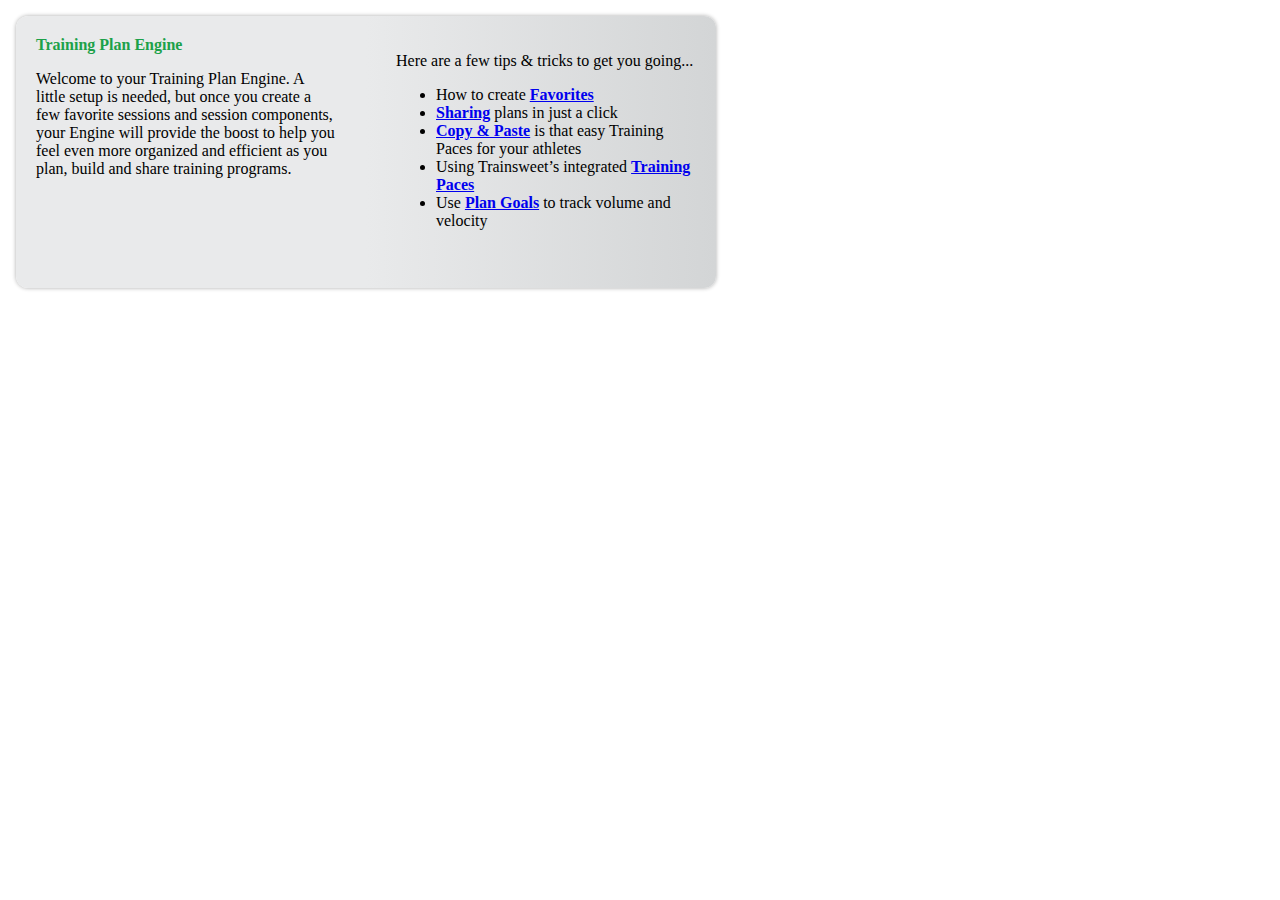
==== iframe.html @ 66437c59 "Created iframe" ====
<!DOCTYPE html>
<html>
<head>
	<title>Trainsweet Video Layout</title>
	<meta http-equiv="Content-Type" content="text/html; charset=UTF-8" />

	<!--jQuery library-->
	<script src="//ajax.googleapis.com/ajax/libs/jquery/1.8.0/jquery.min.js"></script>

	<!-- Add fancyBox main JS and CSS files -->
	<script type="text/javascript" src="source/jquery.fancybox.js?v=2.0.6"></script>
	<link rel="stylesheet" type="text/css"  href="source/jquery.fancybox.css?v=2.0.6" media="screen" />

	<link rel="stylesheet" type="text/css" href="css/banner-stylesheet.css">

	 

</head>

<body>
	<iframe src="index.html" height="300" width="735" frameBorder="0"></iframe>
</body>

</html>
---- css/banner-stylesheet.css ----
h4 {
	font: Verdana;
	color: #1CA149;
	margin: 0;
	padding: 0;
}


.video_banner {
	width: 660px;
	height: 232px;
	padding: 20px;

	-webkit-border-radius: 12px; /* Safari 3-4, iOS 1-3.2, Android ≤1.6 */
          border-radius: 12px; /* Opera 10.5, IE9, Safari 5, Chrome, Firefox 4+, iOS 4, Android 2.1+ */

    
    background: #e9eaeb; /* Old browsers */
	background: -moz-linear-gradient(left,  #e9eaeb 50%, #d3d5d6 100%); /* FF3.6+ */
	background: -webkit-gradient(linear, left top, right top, color-stop(50%,#e9eaeb), color-stop(100%,#d3d5d6)); /* Chrome,Safari4+ */
	background: -webkit-linear-gradient(left,  #e9eaeb 50%,#d3d5d6 100%); /* Chrome10+,Safari5.1+ */
	background: -o-linear-gradient(left,  #e9eaeb 50%,#d3d5d6 100%); /* Opera 11.10+ */
	background: -ms-linear-gradient(left,  #e9eaeb 50%,#d3d5d6 100%); /* IE10+ */
	background: linear-gradient(to right,  #e9eaeb 50%,#d3d5d6 100%); /* W3C */
	filter: progid:DXImageTransform.Microsoft.gradient( startColorstr='#e9eaeb', endColorstr='#d3d5d6',GradientType=1 ); /* IE6-9 */


  	-webkit-box-shadow: 0px 0px 4px 0px #ABABAB; /* Safari 3-4, iOS 4.0.2 - 4.2, Android 2.3+ */
          box-shadow: 0px 0px 4px 0px #ABABAB; /* Opera 10.5, IE9, Firefox 4+, Chrome 6+, iOS 5 */

}

.column1{
	float: left;
	width: 300px;
}

.column2 {
	float: right;
	width: 300px;
}

.left {
	float: left;
	width: 400px;
}

.right {
	margin: 0px 0 0 30px;
}
.arrow_box {
	float: left;
	height: 100%;
	position: relative;
	width: 217px;
	background: #88b7d5;
	padding: 20px;
}
.arrow_box:after {
	right: 100%;
	border: solid transparent;
	content: " ";
	height: 0;
	width: 0;
	position: absolute;
	pointer-events: none;
}

.arrow_box:after {
	border-right-color: #88b7d5;
	border-width: 20px;
	top: 50%;
	margin-top: -80px;
}
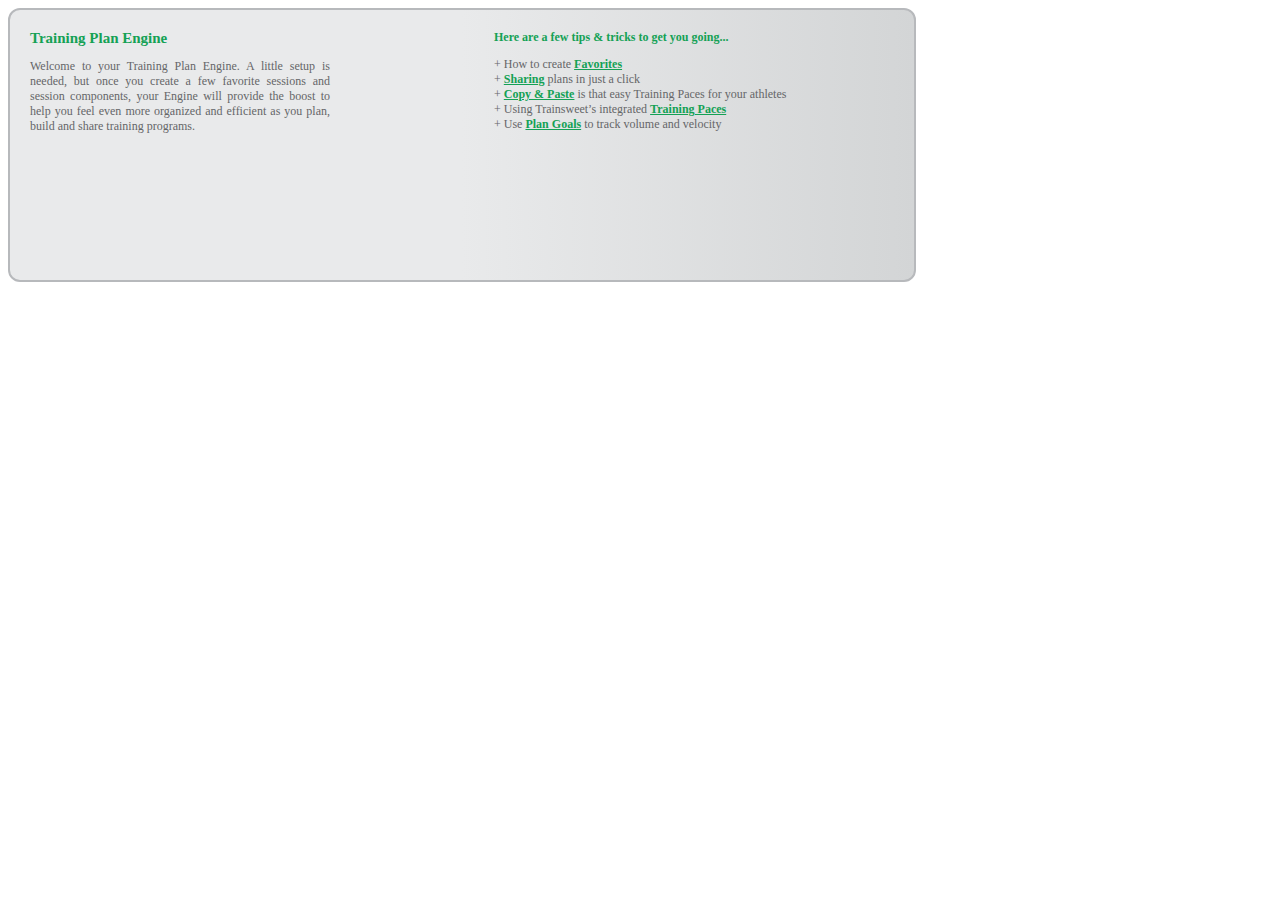
==== commit 7ad4ed62: "updated popup window" ====
--- a/iframe.html
+++ b/iframe.html
@@ -13,12 +13,74 @@
 
 	<link rel="stylesheet" type="text/css" href="css/banner-stylesheet.css">
 
-	 
+	<script type="text/javascript">
+		$(document).ready(function() {
+			$("a.fancybox")
+			.attr('rel', 'group')
+			.fancybox({
+				'showCloseButton' : false,
+				'transitionIn'	:	'elastic',
+				'transitionOut'	:	'elastic',
+				'speedIn'		:	600, 
+				'speedOut'		:	200, 
+				'overlayShow'	:	false,
+				'arrows'        : false,
+				'onComplete': function() {
+            		$.fancybox.resize();
+        		}
+				 
+			});
+			 
+		});
+	</script>
 
 </head>
 
 <body>
-	<iframe src="index.html" height="300" width="735" frameBorder="0"></iframe>
+	<div class="video_banner">
+ 		<div class="column1">
+           <h4>Training Plan Engine</h4>
+           <p>
+           	Welcome to your Training Plan Engine.  A little setup is needed, but once you create a few favorite sessions and session components, your Engine will provide the boost to help you feel even more organized and efficient as you plan, build and share training programs.
+           </p>
+ 		</div>
+
+ 		<div class="column2">
+ 			<h5>Here are a few tips & tricks to get you going...</h5>
+			<ul class="bullet">
+		 		<li>How to create <a class="fancybox" href="#favorites"><b>Favorites</b></a></li>
+		 		<li><a class="fancybox fancybox.ajax" href="sharing.html"><b>Sharing</b></a> plans in just a click</li>
+		 		<li><a class="fancybox fancybox.ajax" href="tpacesathletes.html"><b>Copy & Paste</b></a> is that easy Training Paces for your athletes</li>
+		 		<li>Using Trainsweet’s integrated <a class="fancybox fancybox.ajax" href="tpaces.html"><b>Training Paces</b></a> </li>
+		 		<li>Use <a class="fancybox fancybox.ajax" href="goals.html"><b>Plan Goals</b></a> to track volume and velocity</li>
+			</ul>
+
+		</div>
+
+
+<!--INLINE CONTENT HERE-->
+			<div id="favorites" style="max-width:700px;display: none;">
+				
+				<div class="left">
+				 <iframe width="386" height="217" src="https://www.youtube.com/embed/26UkVlnW3-k?rel=0" frameborder="0" allowfullscreen></iframe>
+				</div>
+				
+				<div class="right arrow_box">
+				    <p>
+					Phasellus et ligula vel diam ullamcorper volutpat. Integer rhoncus rhoncus aliquam. Aliquam erat volutpat. Aenean luctus vestibulum placerat. Quisque quam neque, lacinia aliquet eleifend ac, aliquet blandit felis. 
+					</p>
+				</div>
+
+				<!--<div class="buttons">
+					<a class="closeme" href="javascript:jQuery.fancybox.close();">Close me</a> 
+				</div>-->
+
+ 			</div>
+
+
+
+	</div>
+	
 </body>
 
 </html>--- a/css/banner-stylesheet.css
+++ b/css/banner-stylesheet.css
@@ -1,18 +1,39 @@
+body { font: 12px Verdana; color: #656668; text-align: justify;}
 
+a {
+  color: #14a155; }
+  a:hover {
+    color: #656668; }
+  a:visited {
+    color: #656668; }
 
 h4 {
-	font: Verdana;
-	color: #1CA149;
+	font: bold 15px Verdana;
+	color: #14a155;
+	margin: 0;
+	padding: 0;
+}
+
+h5 {
+	font: bold 12px Verdana;
+	color: #14a155;
 	margin: 0;
 	padding: 0;
 }
 
 
+.restricted {
+	overflow-y: hidden;
+	-ms-overflow-y: hidden; 
+}
+
+
 .video_banner {
-	width: 660px;
-	height: 232px;
+	width: 864px;
+	height: 230px;
 	padding: 20px;
 
+	border: 2px solid #b7b9bc;
 	-webkit-border-radius: 12px; /* Safari 3-4, iOS 1-3.2, Android ≤1.6 */
           border-radius: 12px; /* Opera 10.5, IE9, Safari 5, Chrome, Firefox 4+, iOS 4, Android 2.1+ */
 
@@ -27,8 +48,8 @@
 	filter: progid:DXImageTransform.Microsoft.gradient( startColorstr='#e9eaeb', endColorstr='#d3d5d6',GradientType=1 ); /* IE6-9 */
 
 
-  	-webkit-box-shadow: 0px 0px 4px 0px #ABABAB; /* Safari 3-4, iOS 4.0.2 - 4.2, Android 2.3+ */
-          box-shadow: 0px 0px 4px 0px #ABABAB; /* Opera 10.5, IE9, Firefox 4+, Chrome 6+, iOS 5 */
+  	/*-webkit-box-shadow: 0px 0px 4px 0px #ABABAB; /* Safari 3-4, iOS 4.0.2 - 4.2, Android 2.3+ */
+     /*     box-shadow: 0px 0px 4px 0px #ABABAB; /* Opera 10.5, IE9, Firefox 4+, Chrome 6+, iOS 5 */
 
 }
 
@@ -39,12 +60,16 @@
 
 .column2 {
 	float: right;
-	width: 300px;
+	width: 400px;
 }
 
+ .column2 ul { list-style: none; margin-left: 0; padding-left: 1em; text-indent: -1em; } 
+ .column2 li:before { content: "+ "; }
+
+/******INLINE CSS HERE*****/
 .left {
 	float: left;
-	width: 400px;
+	width: 378px;
 }
 
 .right {
@@ -55,8 +80,12 @@
 	height: 100%;
 	position: relative;
 	width: 217px;
-	background: #88b7d5;
+	background: #FFF;
 	padding: 20px;
+
+	-webkit-border-radius: 8px;
+	   -moz-border-radius: 8px;
+	        border-radius: 8px;
 }
 .arrow_box:after {
 	right: 100%;
@@ -69,10 +98,15 @@
 }
 
 .arrow_box:after {
-	border-right-color: #88b7d5;
+	border-right-color: #FFF;
 	border-width: 20px;
 	top: 50%;
 	margin-top: -80px;
 }
 
 
+.buttons {
+	float: left;
+	margin: 15px 0 0 30px;
+}
+
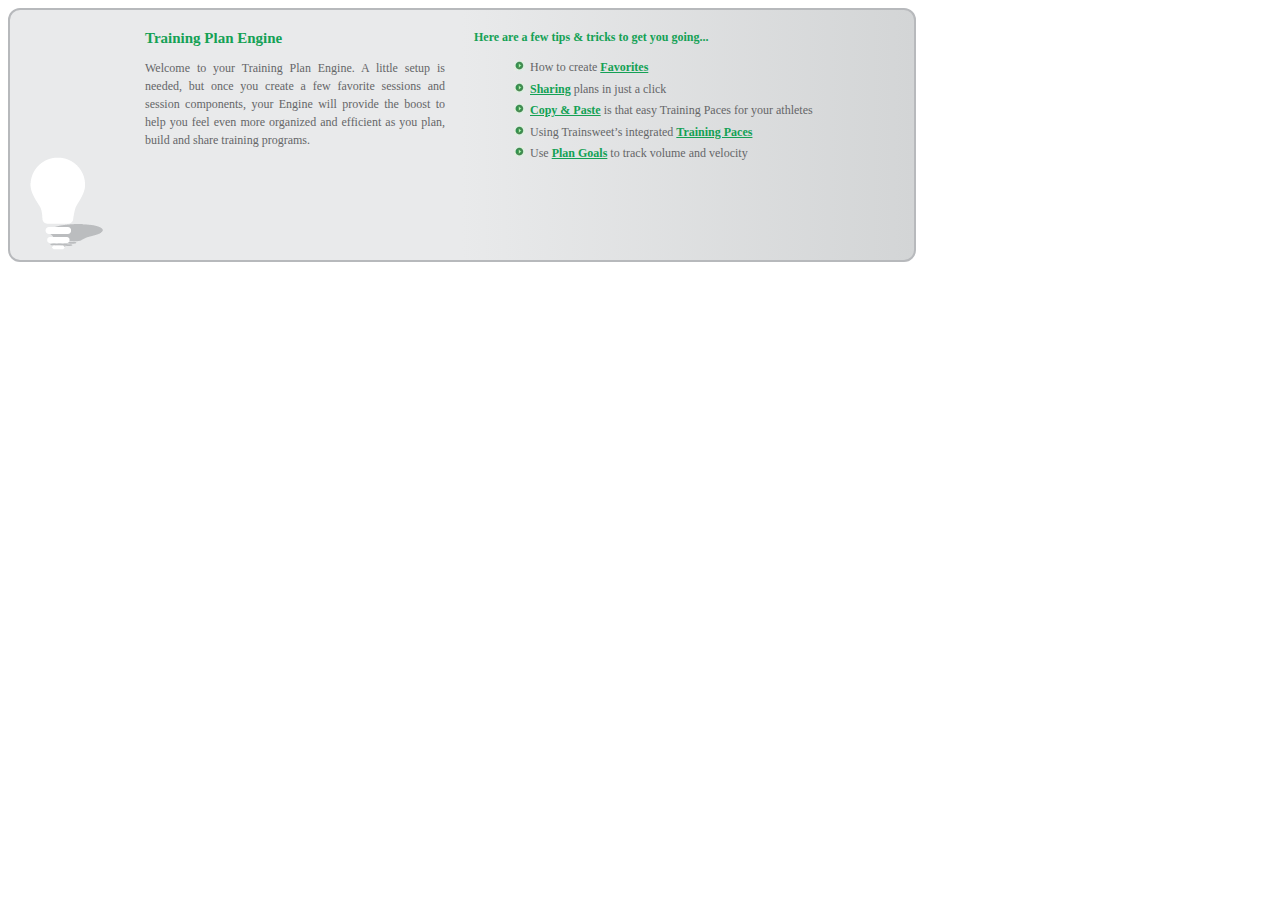
==== commit cb142ad9: "Finished Banner" ====
--- a/iframe.html
+++ b/iframe.html
@@ -38,6 +38,9 @@
 
 <body>
 	<div class="video_banner">
+		<div class="bulb">
+			&nbsp<!--<img src="images/bulb.png">-->
+		</div>
  		<div class="column1">
            <h4>Training Plan Engine</h4>
            <p>
@@ -49,10 +52,10 @@
  			<h5>Here are a few tips & tricks to get you going...</h5>
 			<ul class="bullet">
 		 		<li>How to create <a class="fancybox" href="#favorites"><b>Favorites</b></a></li>
-		 		<li><a class="fancybox fancybox.ajax" href="sharing.html"><b>Sharing</b></a> plans in just a click</li>
-		 		<li><a class="fancybox fancybox.ajax" href="tpacesathletes.html"><b>Copy & Paste</b></a> is that easy Training Paces for your athletes</li>
-		 		<li>Using Trainsweet’s integrated <a class="fancybox fancybox.ajax" href="tpaces.html"><b>Training Paces</b></a> </li>
-		 		<li>Use <a class="fancybox fancybox.ajax" href="goals.html"><b>Plan Goals</b></a> to track volume and velocity</li>
+		 		<li><a class="fancybox" href="#sharing"><b>Sharing</b></a> plans in just a click</li>
+		 		<li><a class="fancybox" href="#tpacesathletes"><b>Copy & Paste</b></a> is that easy Training Paces for your athletes</li>
+		 		<li>Using Trainsweet’s integrated <a class="" href="#tpaces"><b>Training Paces</b></a> </li>
+		 		<li>Use <a class="" href="#goals"><b>Plan Goals</b></a> to track volume and velocity</li>
 			</ul>
 
 		</div>
@@ -62,10 +65,49 @@
 			<div id="favorites" style="max-width:700px;display: none;">
 				
 				<div class="left">
-				 <iframe width="386" height="217" src="https://www.youtube.com/embed/26UkVlnW3-k?rel=0" frameborder="0" allowfullscreen></iframe>
+				 	<iframe width="400" height="225" src="http://www.youtube.com/embed/26UkVlnW3-k" frameborder="0" allowfullscreen></iframe>
 				</div>
 				
 				<div class="right arrow_box">
+				  <h5>How to Create Favorites</h5>
+				    <p>
+					Phasellus et ligula vel diam ullamcorper volutpat. Integer rhoncus rhoncus aliquam. Aliquam erat volutpat. Aenean luctus vestibulum placerat. Quisque quam neque, lacinia aliquet eleifend ac, aliquet blandit felis. 
+					</p>
+				</div>
+
+				<!--<div class="buttons">
+					<a class="closeme" href="javascript:jQuery.fancybox.close();">Close me</a> 
+				</div>-->
+
+ 			</div>
+
+ 			<div id="sharing" style="max-width:700px;display: none;">
+				
+				<div class="left">
+				   <iframe width="400" height="225" src="http://www.youtube.com/embed/AYk6bILCmKk" frameborder="0" allowfullscreen></iframe>
+				</div>
+				
+				<div class="right arrow_box">
+					<h5>How to Share</h5>
+				    <p>
+					Phasellus et ligula vel diam ullamcorper volutpat. Integer rhoncus rhoncus aliquam. Aliquam erat volutpat. Aenean luctus vestibulum placerat. Quisque quam neque, lacinia aliquet eleifend ac, aliquet blandit felis. 
+					</p>
+				</div>
+
+				<!--<div class="buttons">
+					<a class="closeme" href="javascript:jQuery.fancybox.close();">Close me</a> 
+				</div>-->
+
+ 			</div>
+
+			<div id="tpacesathletes" style="max-width:700px;display: none;">
+				
+				<div class="left">
+				   <iframe width="400" height="225" src="http://www.youtube.com/embed/4fnmh29OFjA" frameborder="0" allowfullscreen></iframe>
+				</div>
+				
+				<div class="right arrow_box">
+					<h5>How to Copy & Paste Training</h5>
 				    <p>
 					Phasellus et ligula vel diam ullamcorper volutpat. Integer rhoncus rhoncus aliquam. Aliquam erat volutpat. Aenean luctus vestibulum placerat. Quisque quam neque, lacinia aliquet eleifend ac, aliquet blandit felis. 
 					</p>
@@ -78,7 +120,6 @@
  			</div>
 
 
-
 	</div>
 	
 </body>
--- a/css/banner-stylesheet.css
+++ b/css/banner-stylesheet.css
@@ -1,4 +1,4 @@
-body { font: 12px Verdana; color: #656668; text-align: justify;}
+body { font: 12px/1.5 Verdana; color: #656668; text-align: justify; }
 
 a {
   color: #14a155; }
@@ -30,7 +30,7 @@
 
 .video_banner {
 	width: 864px;
-	height: 230px;
+	height: 210px;
 	padding: 20px;
 
 	border: 2px solid #b7b9bc;
@@ -53,6 +53,16 @@
 
 }
 
+.bulb {
+	float: left;
+	width: 115px;
+	height: 220px;
+
+	background-image: url(img/bulb.png);
+	background-repeat: no-repeat;
+	background-position:left bottom;
+}
+
 .column1{
 	float: left;
 	width: 300px;
@@ -60,11 +70,11 @@
 
 .column2 {
 	float: right;
-	width: 400px;
+	width: 420px;
 }
 
- .column2 ul { list-style: none; margin-left: 0; padding-left: 1em; text-indent: -1em; } 
- .column2 li:before { content: "+ "; }
+ .column2 ul { list-style: none; margin-left: 0; line-height: 1.8;  } 
+ .column2 li:before { content: url(img/bullet.jpg); padding-right: 5px; }
 
 /******INLINE CSS HERE*****/
 .left {
@@ -73,7 +83,8 @@
 }
 
 .right {
-	margin: 0px 0 0 30px;
+	width: 400px;
+	margin: 0px 0 0 50px;
 }
 .arrow_box {
 	float: left;
